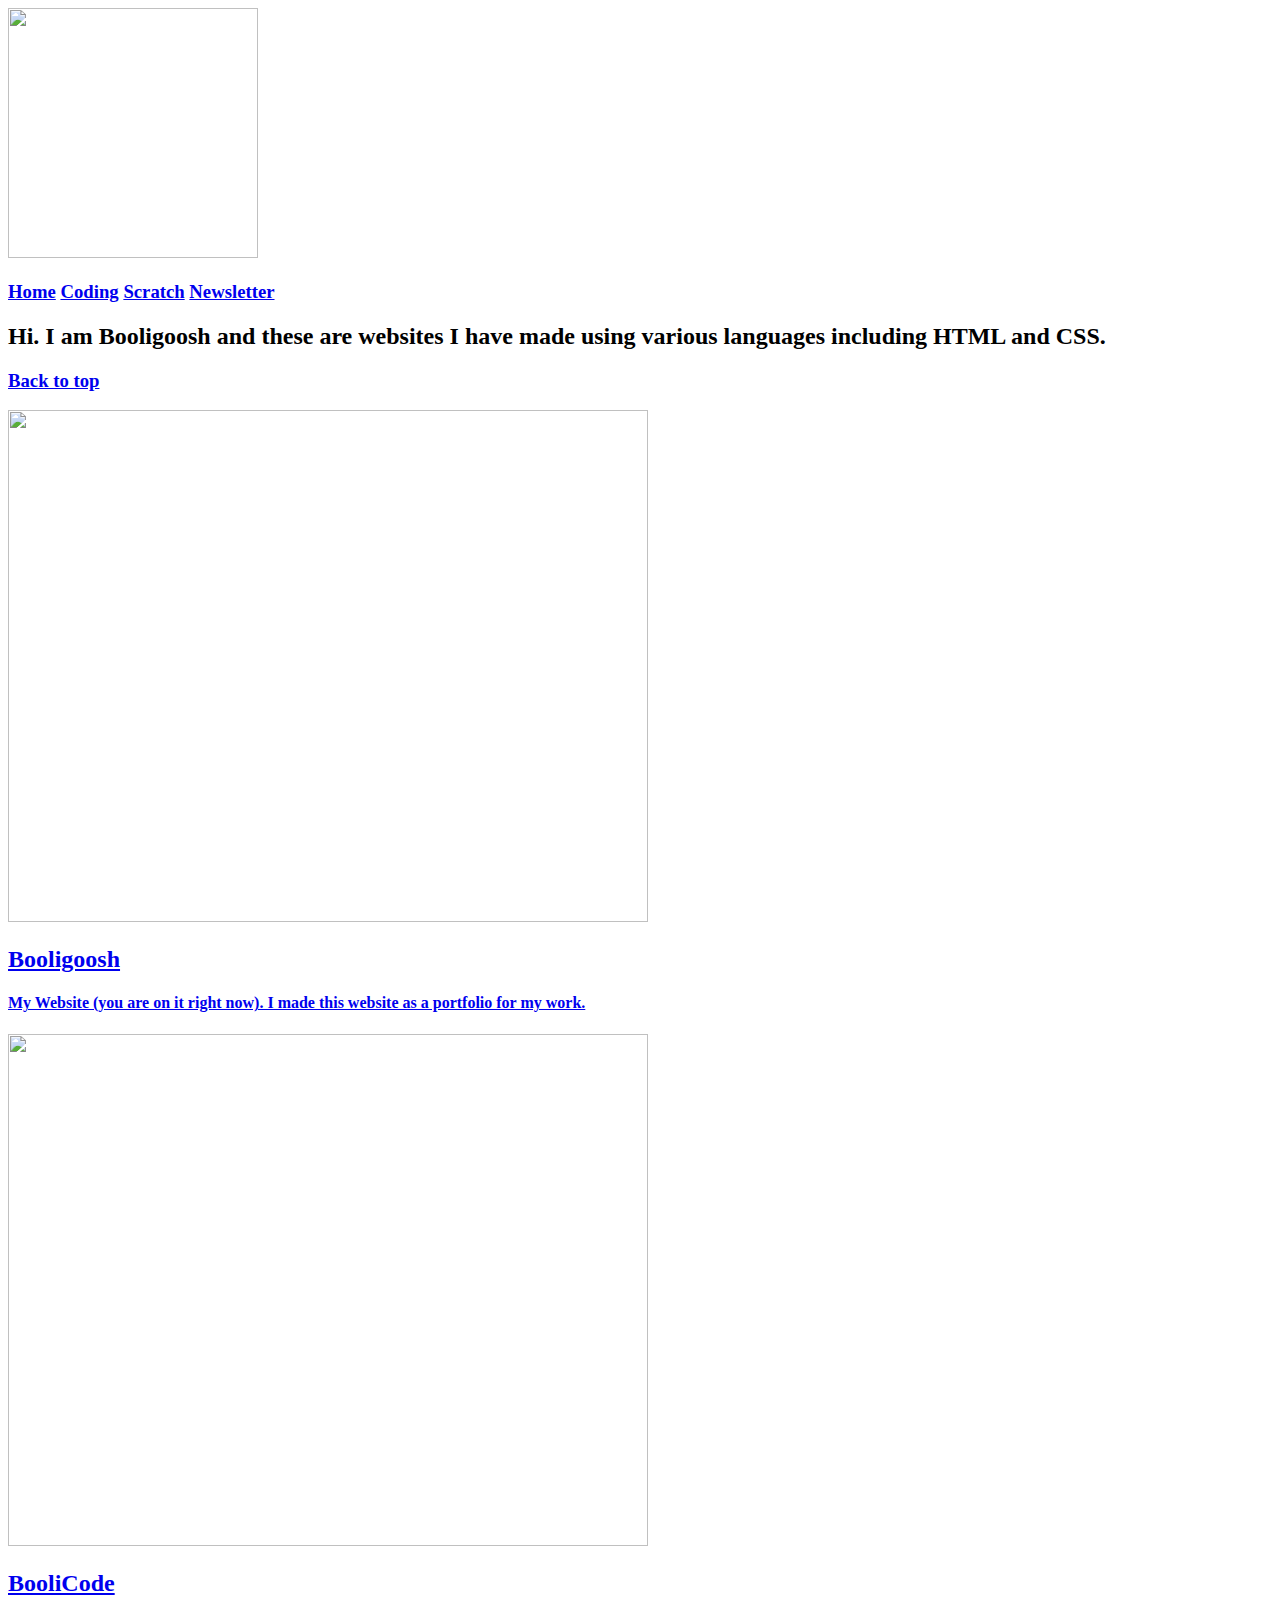
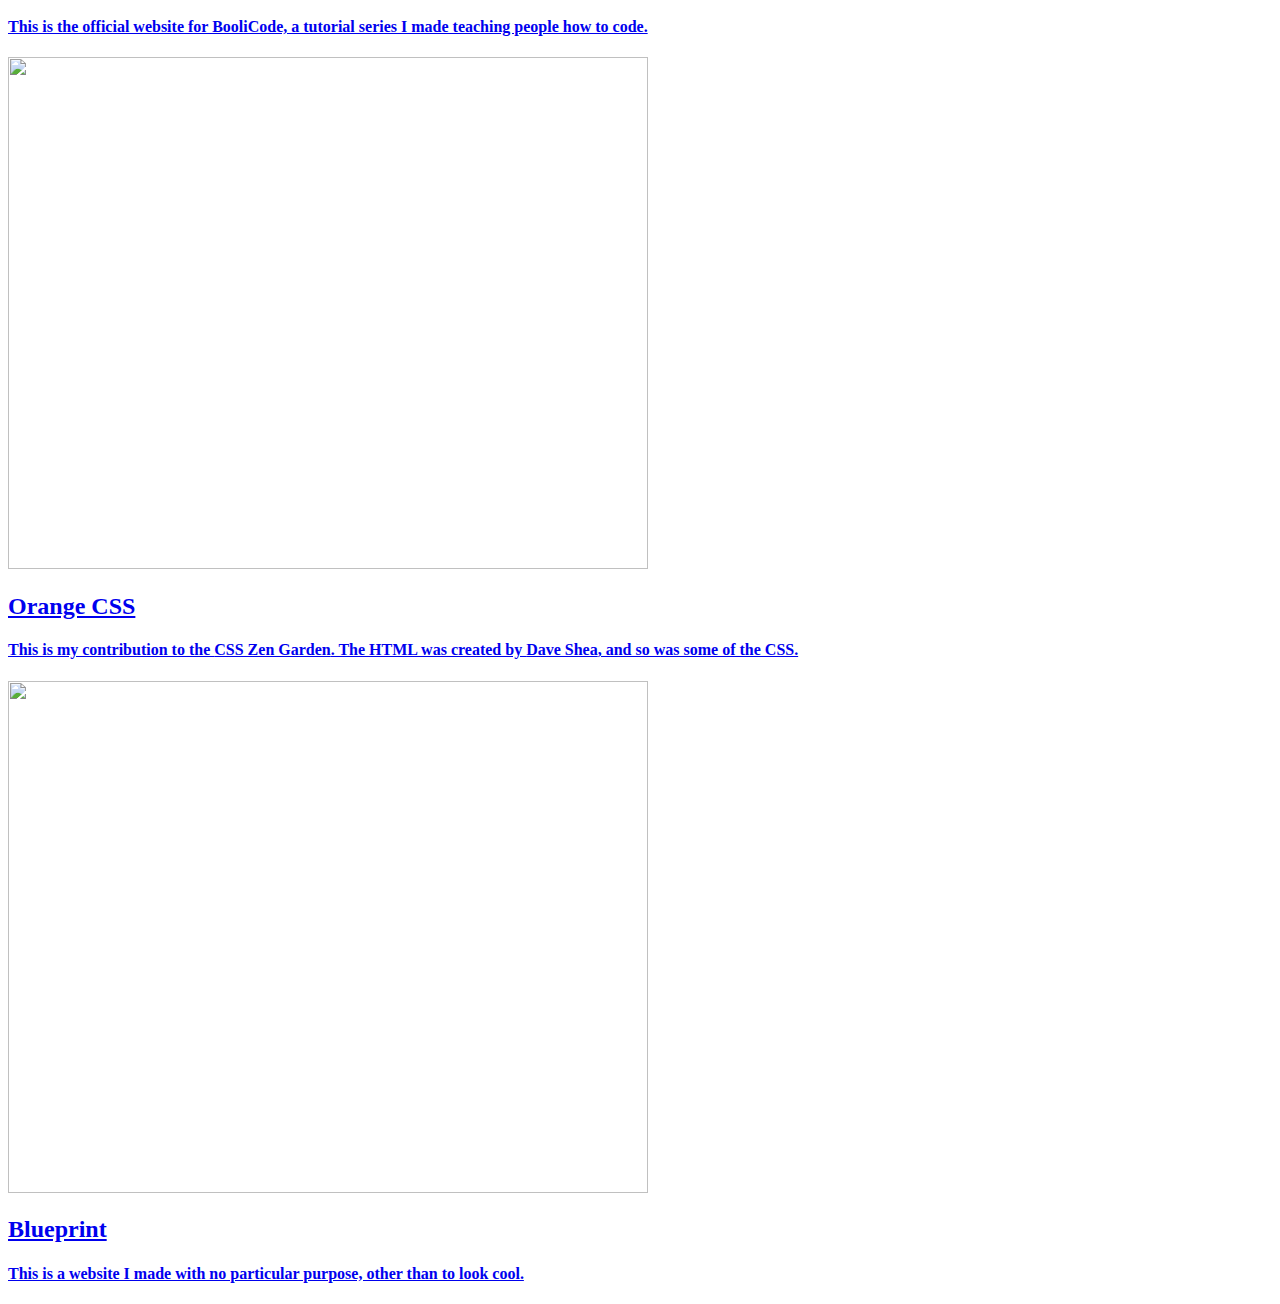
==== coding.html @ 660de8e2 "Create coding.html" ====
<!--
View this code on Github instead: 
https://github.com/Booligoosh/booligoosh.github.io
-->
<!DOCTYPE html>
<html>
<head>
<link href='https://fonts.googleapis.com/css?family=Work+Sans:200' rel='stylesheet' type='text/css'>
<link rel="apple-touch-icon" sizes="57x57" href="https://cloud.githubusercontent.com/assets/14034891/9624088/8ff44c74518c-11e5-8572-2d94658295fe.png" />
<link rel="apple-touch-icon" sizes="72x72" href="https://cloud.githubusercontent.com/assets/14034891/9624089/8ff7f98c518c-11e5-9a9c-7fab2b72be91.png" />
<link rel="apple-touch-icon" sizes="114x114" href="https://cloud.githubusercontent.com/assets/14034891/9624090/8ffcfb30518c-11e5-8ca6-4247acad93ff.png" />
<link rel="apple-touch-icon" sizes="144x144" href="https://cloud.githubusercontent.com/assets/14034891/9624090/8ffcfb30-518c-11e5-8ca6-4247acad93ff.png" />
    <link rel="icon" type="image/png" href="http://rocketdock.com/images/screenshots/Clock-IV.png">
    <title>Coding | Booligoosh</title>
</head>
<body>
<div class="header">
<div class=logo>
<a href="http://booligoosh.github.io/">
<img src="http://rocketdock.com/images/screenshots/Clock-IV.png" height="250" width="250">
</a>
</div>
<a name="top"></a>
<div class="tabs">
<h3>
<a href="/">Home</a>
<a href="/coding#top"><span>Coding</span></a>
<a href="/scratch#top">Scratch</a>
<a href="http://eepurl.com/bz0PTD">Newsletter</a>
</h3>
</div>
<div class="content">
<div class=info>
<h2>Hi. I am Booligoosh and these are websites I have made using various languages including HTML and CSS.</h2>
<h3 id="backtotop"><a href="#top">Back to top</a></h3>
</div>
<div class="websites">
    <div class="booligoosh">
    <a href="http://booligoosh.github.io/" target="blank">
    <img src="https://cloud.githubusercontent.com/assets/14034891/9847545/fb7c41a6-5b1c-11e5-9a33-a5ccad45e0fe.png" width="640" height="512">
    <h2>Booligoosh</h2>
    <h4>My Website (you are on it right now). I made this website as a portfolio for my work.</h4>
    </a>
    </div>
    <div class="boolicode">
    <a href="http://booligoosh.github.io/boolicode" target="blank">
    <img src="https://cloud.githubusercontent.com/assets/14034891/9847544/fb6b7434-5b1c-11e5-9bc0-9dbc91c601ad.png" width="640" height="512">
    <h2>BooliCode</h2>
    <h4>This is the official website for BooliCode, a tutorial series I made teaching people how to code.</h4>
    </a>
    </div>
    <div class="orange_css">
    <a href="http://booligoosh.github.io/csszen" target="blank">
    <img src="https://cloud.githubusercontent.com/assets/14034891/9847546/fb841638-5b1c-11e5-8685-afe27543670b.png" width="640" height="512">
    <h2>Orange CSS</h2>
    <h4>This is my contribution to the <a href="http://www.csszengarden.com/" target="blank" id="extlink">CSS Zen Garden</a><a href="http://booligoosh.github.io/csszen" target="blank">. The HTML was created by </a><a href="https://github.com/mezzoblue" target="blank" id="extlink">Dave Shea</a><a href="http://booligoosh.github.io/csszen" target="blank">, and so was some of the CSS.</a></h4>
    </a>
    </div>
    <div class="blueprint">
    <a href="http://booligoosh.github.io/blueprint" target="blank">
    <img src="https://cloud.githubusercontent.com/assets/14034891/9847543/fb5a4272-5b1c-11e5-88c5-55c2dafe2ea0.png" width="640" height="512">
    <h2>Blueprint</h2>
    <h4>This is a website I made with no particular purpose, other than to look cool.</h4>
    </a>
    </div>
</div>
</div>
</body>
</html>
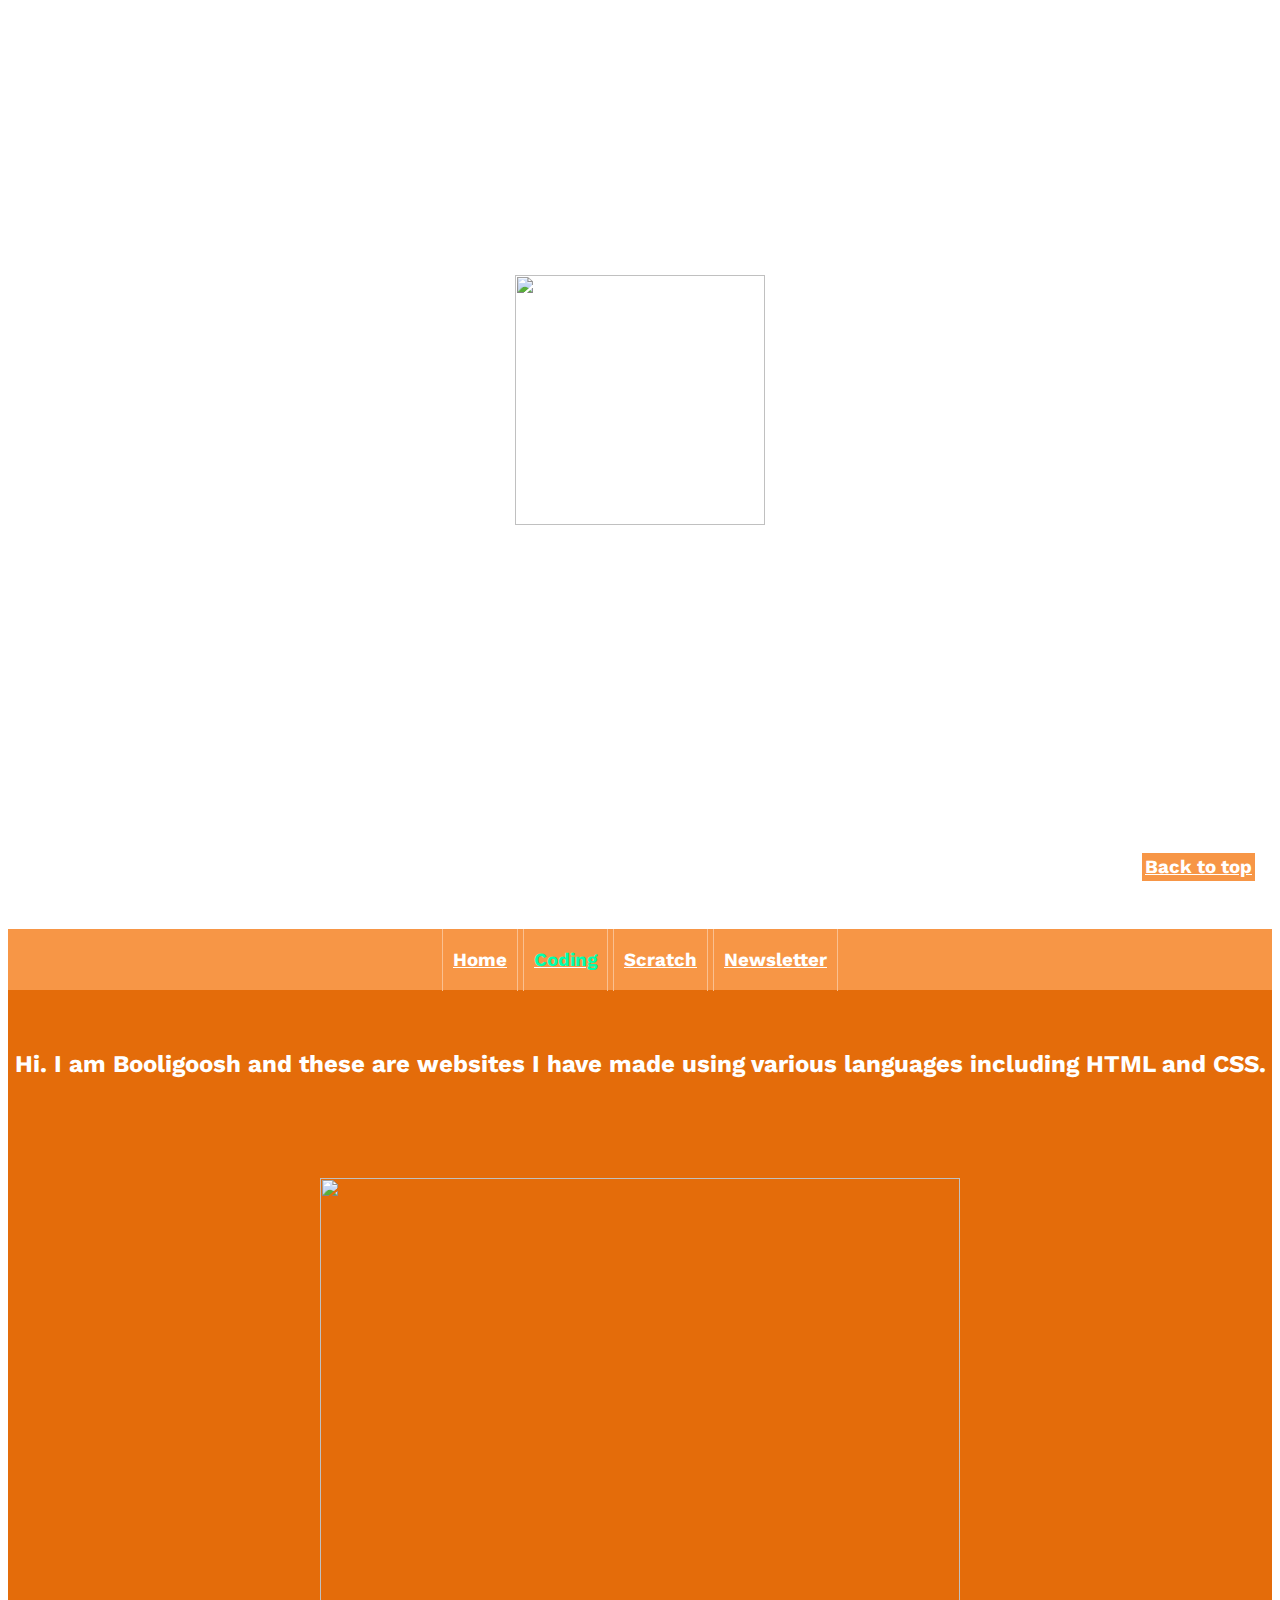
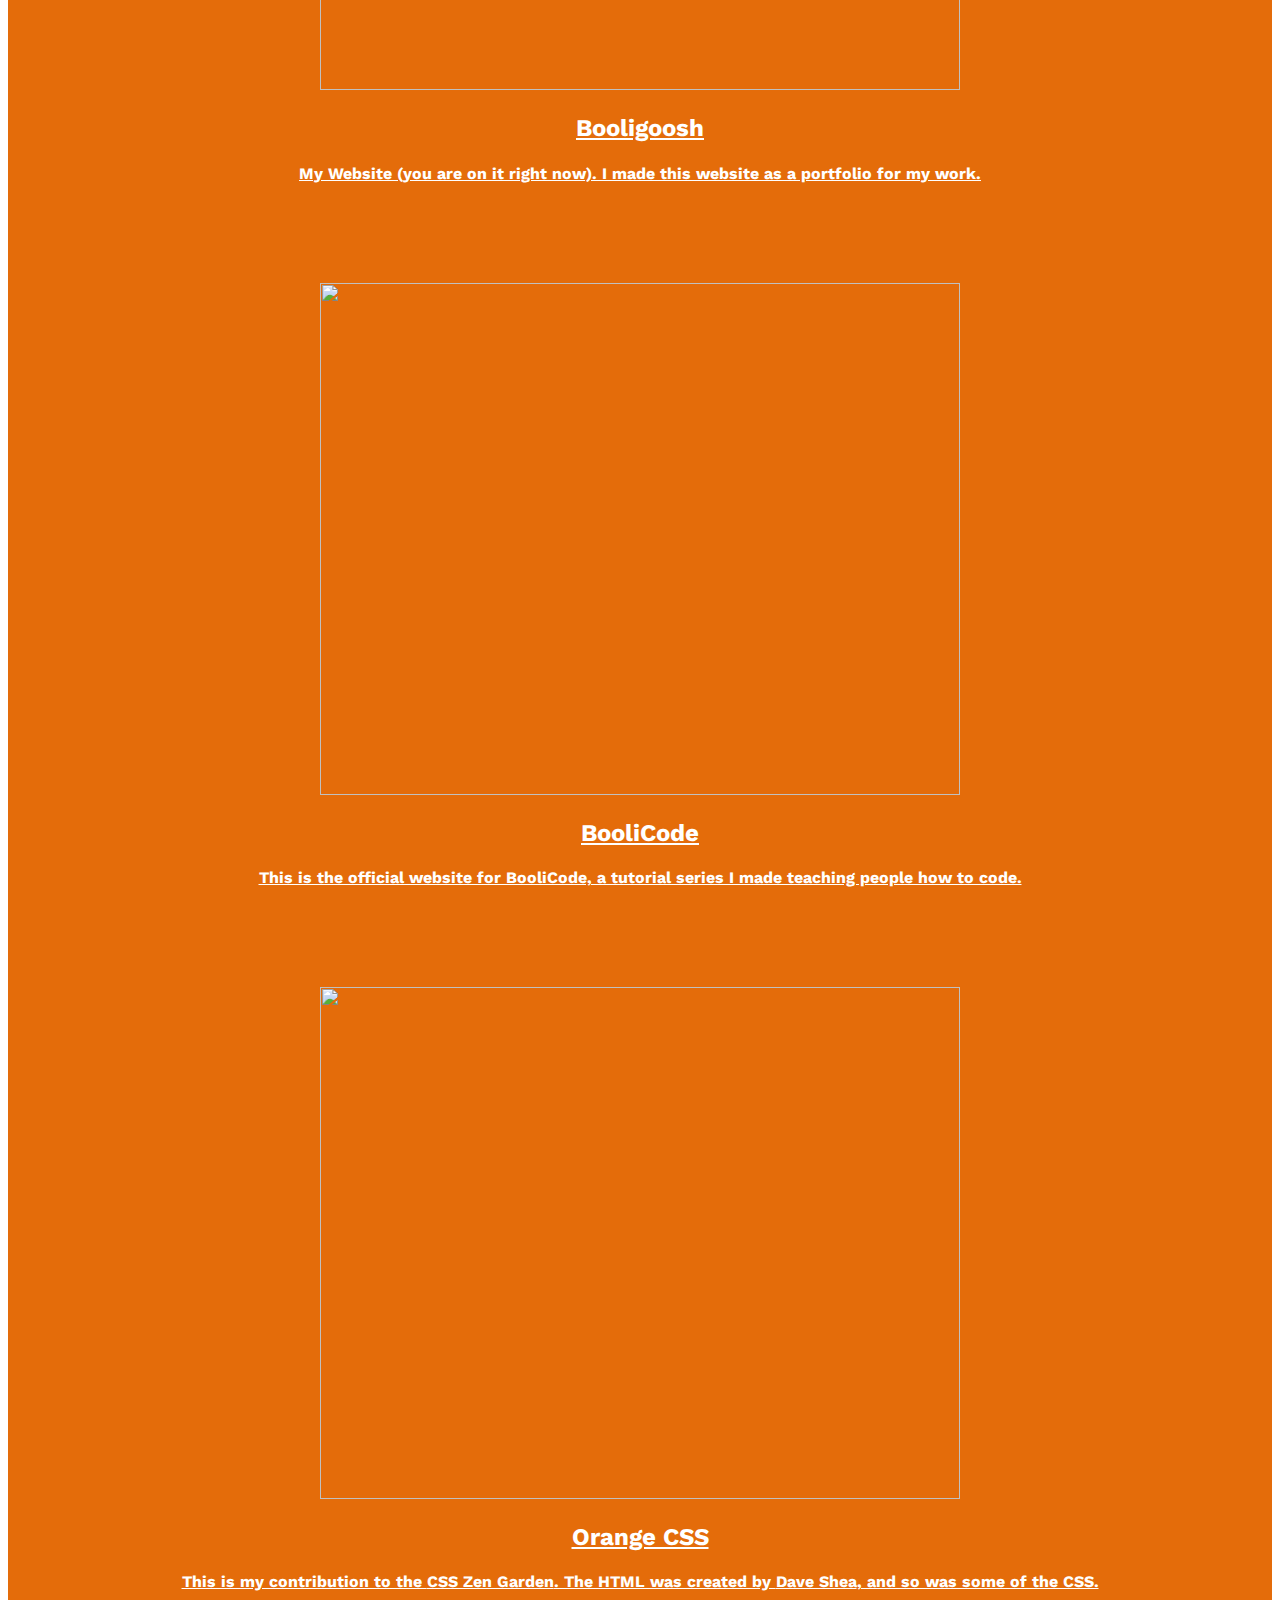
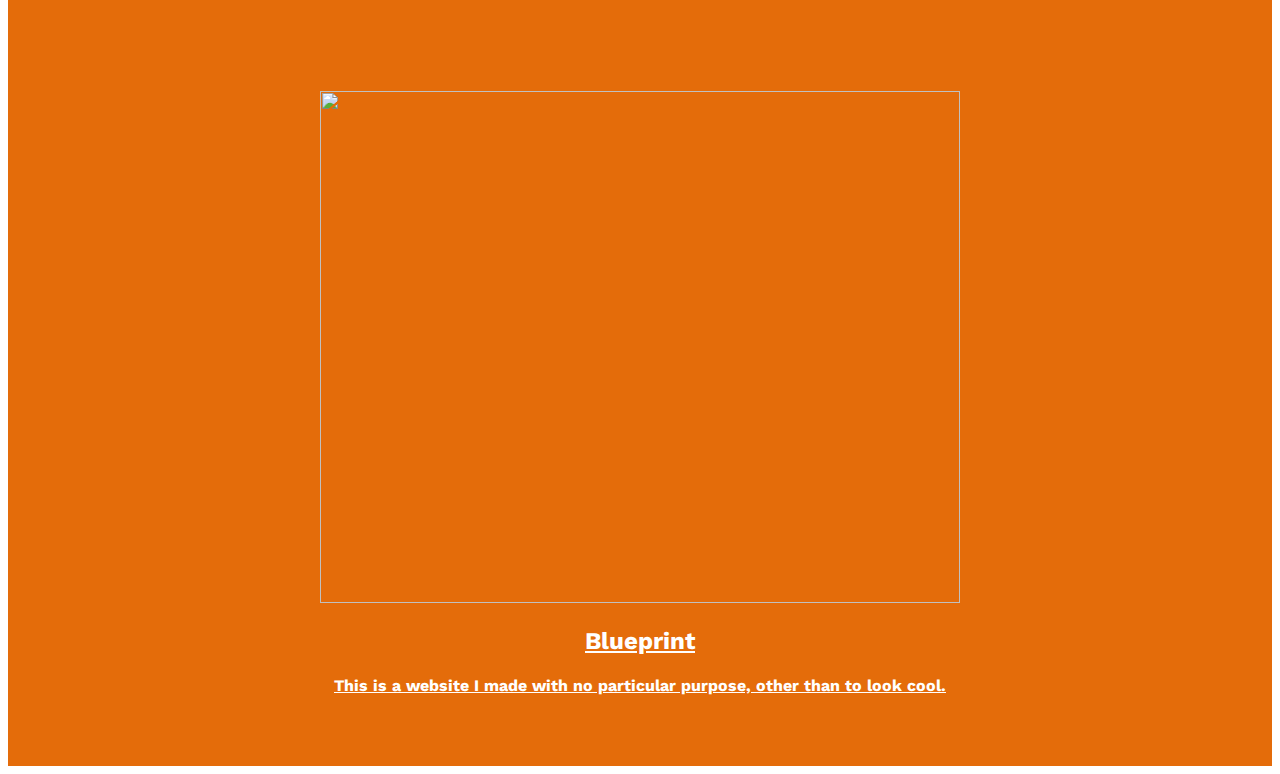
==== commit 9a9e513b: "link to stylesheet" ====
--- a/coding.html
+++ b/coding.html
@@ -10,8 +10,9 @@
 <link rel="apple-touch-icon" sizes="72x72" href="https://cloud.githubusercontent.com/assets/14034891/9624089/8ff7f98c518c-11e5-9a9c-7fab2b72be91.png" />
 <link rel="apple-touch-icon" sizes="114x114" href="https://cloud.githubusercontent.com/assets/14034891/9624090/8ffcfb30518c-11e5-8ca6-4247acad93ff.png" />
 <link rel="apple-touch-icon" sizes="144x144" href="https://cloud.githubusercontent.com/assets/14034891/9624090/8ffcfb30-518c-11e5-8ca6-4247acad93ff.png" />
-    <link rel="icon" type="image/png" href="http://rocketdock.com/images/screenshots/Clock-IV.png">
-    <title>Coding | Booligoosh</title>
+<link rel="icon" type="image/png" href="http://rocketdock.com/images/screenshots/Clock-IV.png">
+<title>Coding | Booligoosh</title>
+<link rel="stylesheet" href="http://booligoosh.github.io/mobile/mobile-style.css">
 </head>
 <body>
 <div class="header">
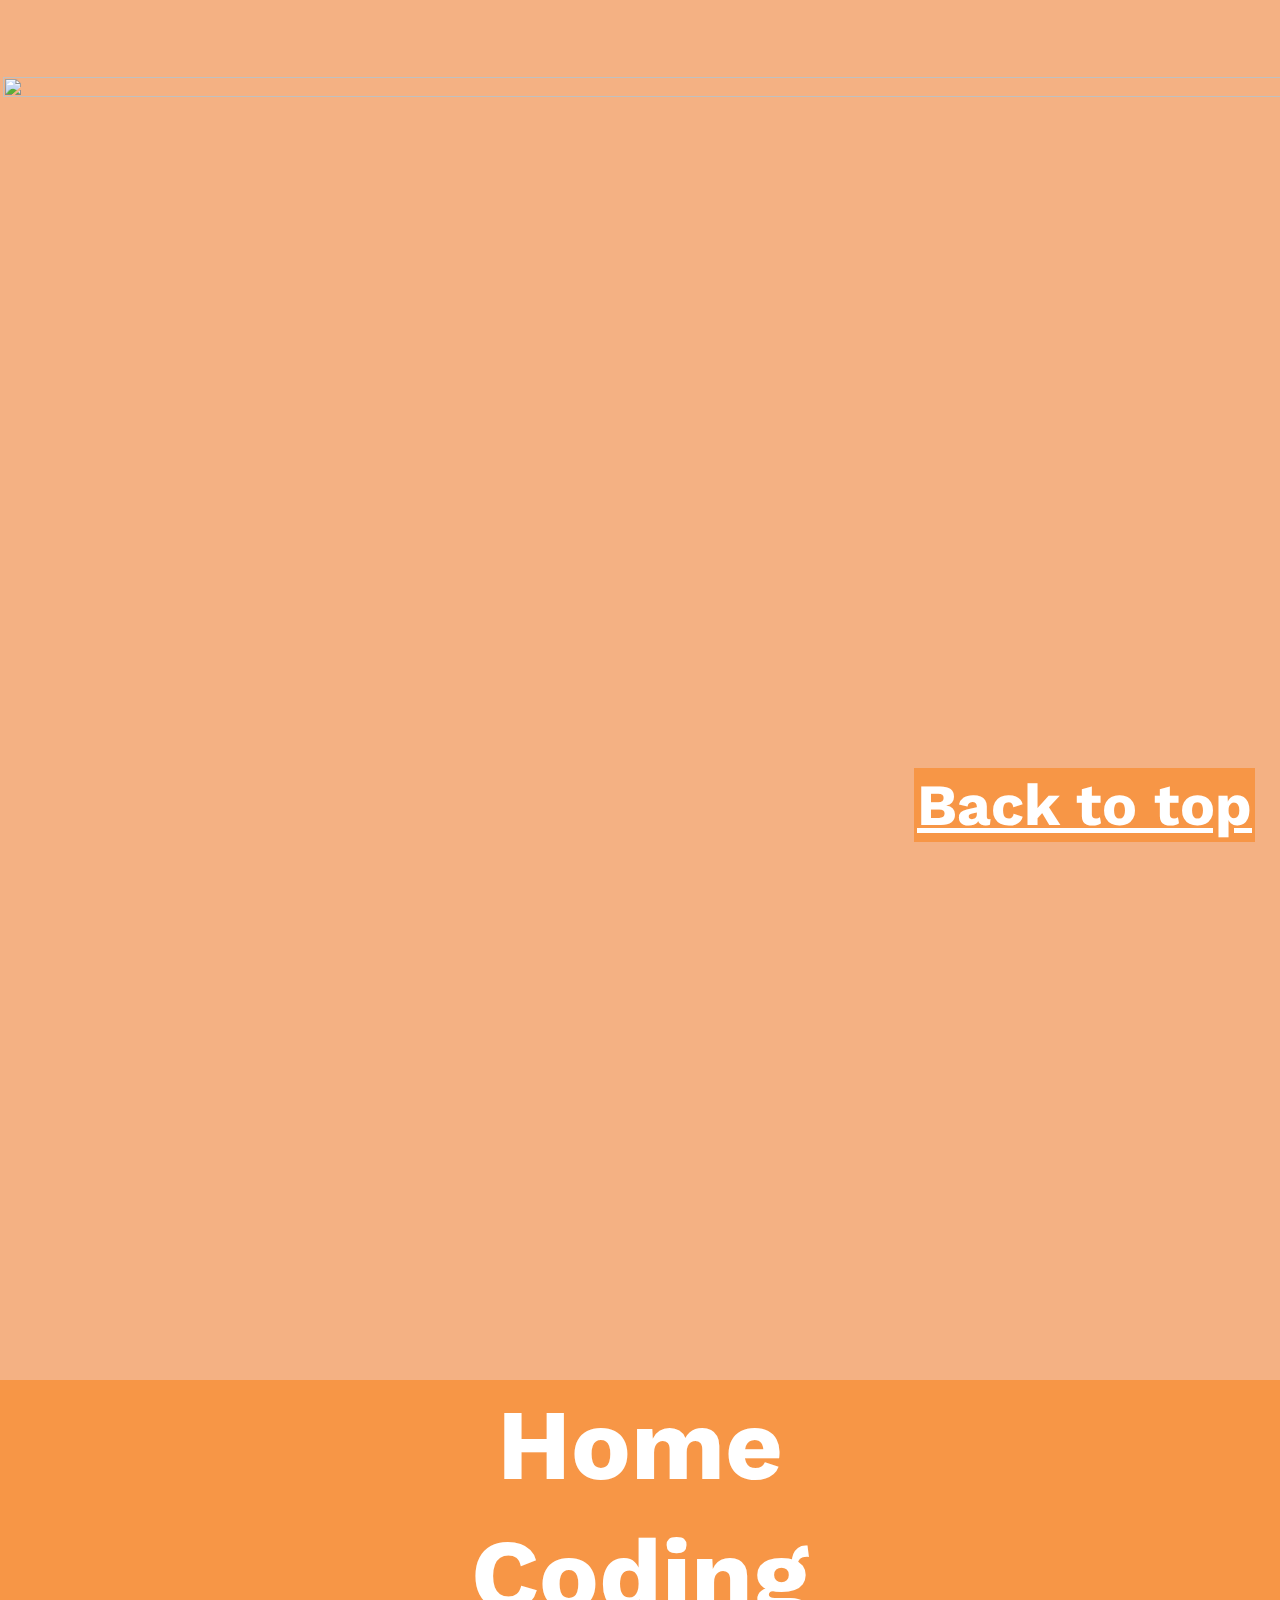
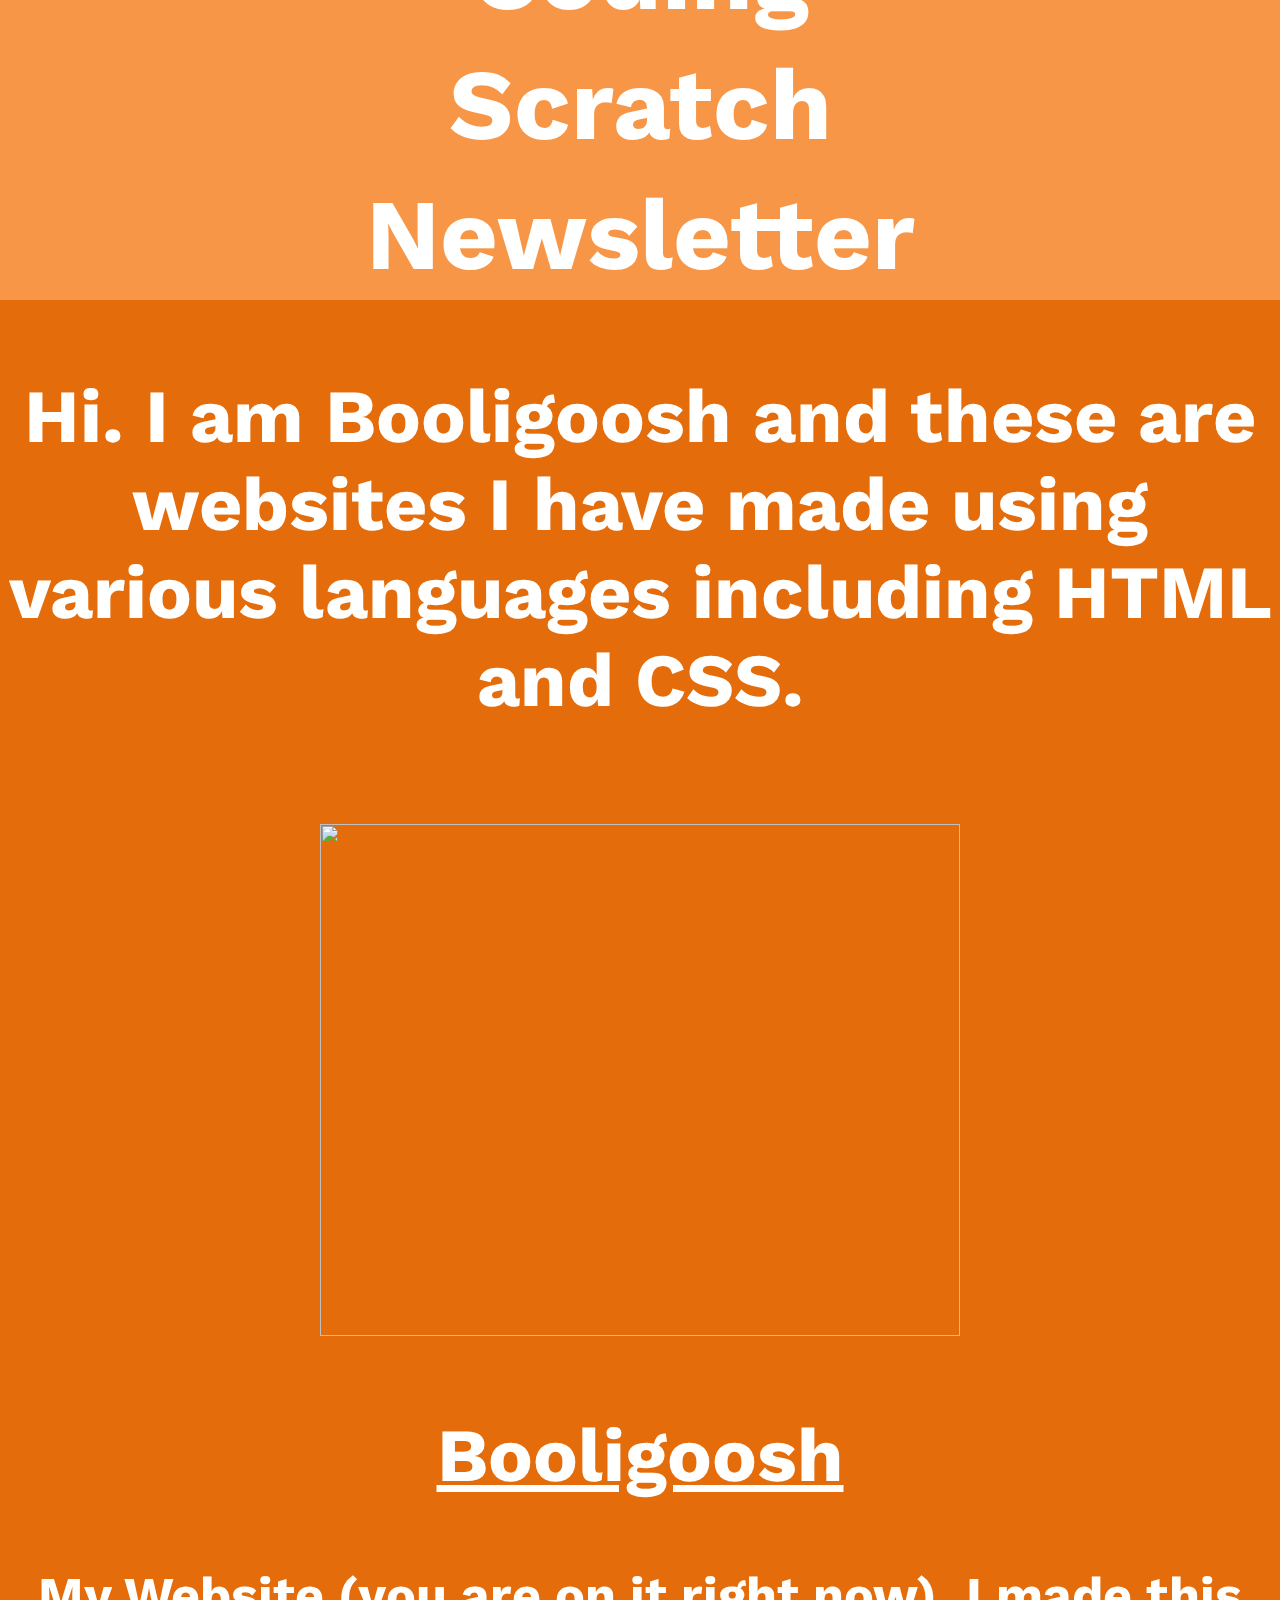
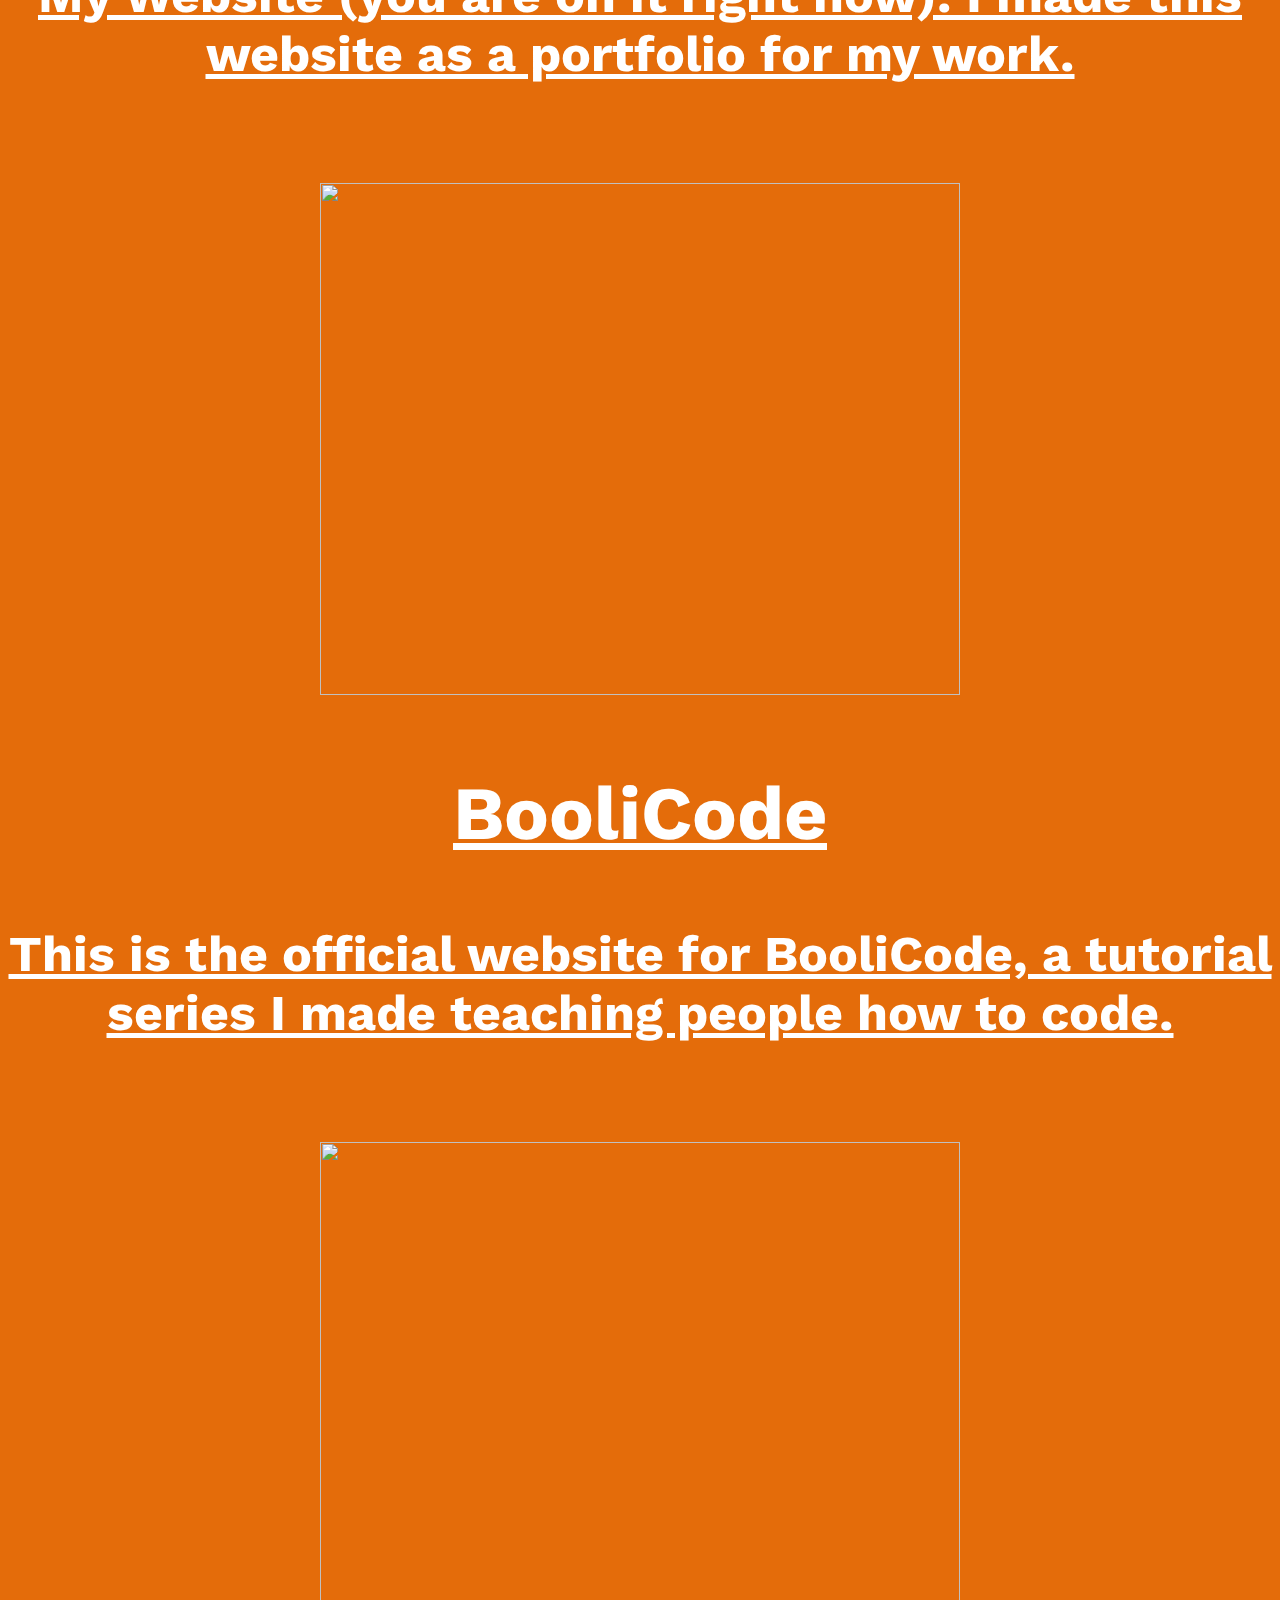
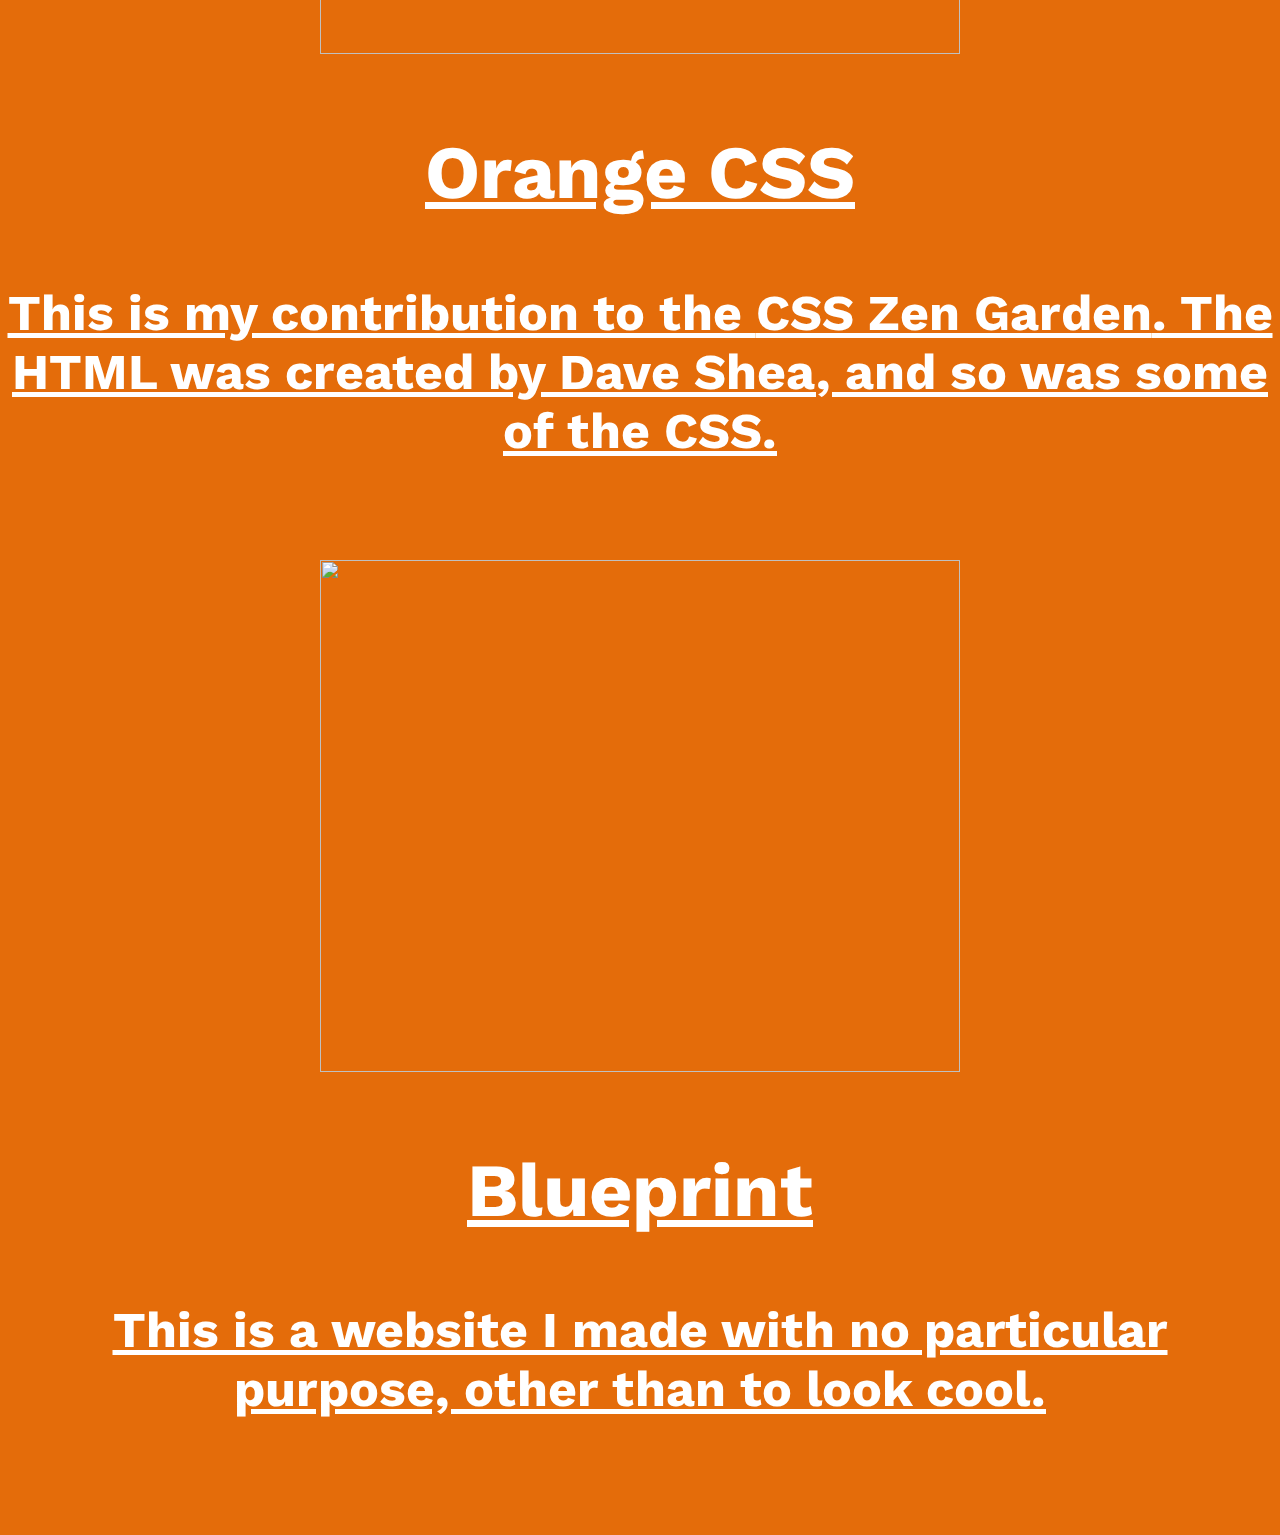
==== commit 66dca359: "made tabs link to mobile pages" ====
--- a/coding.html
+++ b/coding.html
@@ -24,9 +24,9 @@
 <a name="top"></a>
 <div class="tabs">
 <h3>
-<a href="/">Home</a>
-<a href="/coding#top"><span>Coding</span></a>
-<a href="/scratch#top">Scratch</a>
+<a href="/mobile/">Home</a>
+<a href="/mobile/coding#top"><span>Coding</span></a>
+<a href="/mobile/scratch#top">Scratch</a>
 <a href="http://eepurl.com/bz0PTD">Newsletter</a>
 </h3>
 </div>
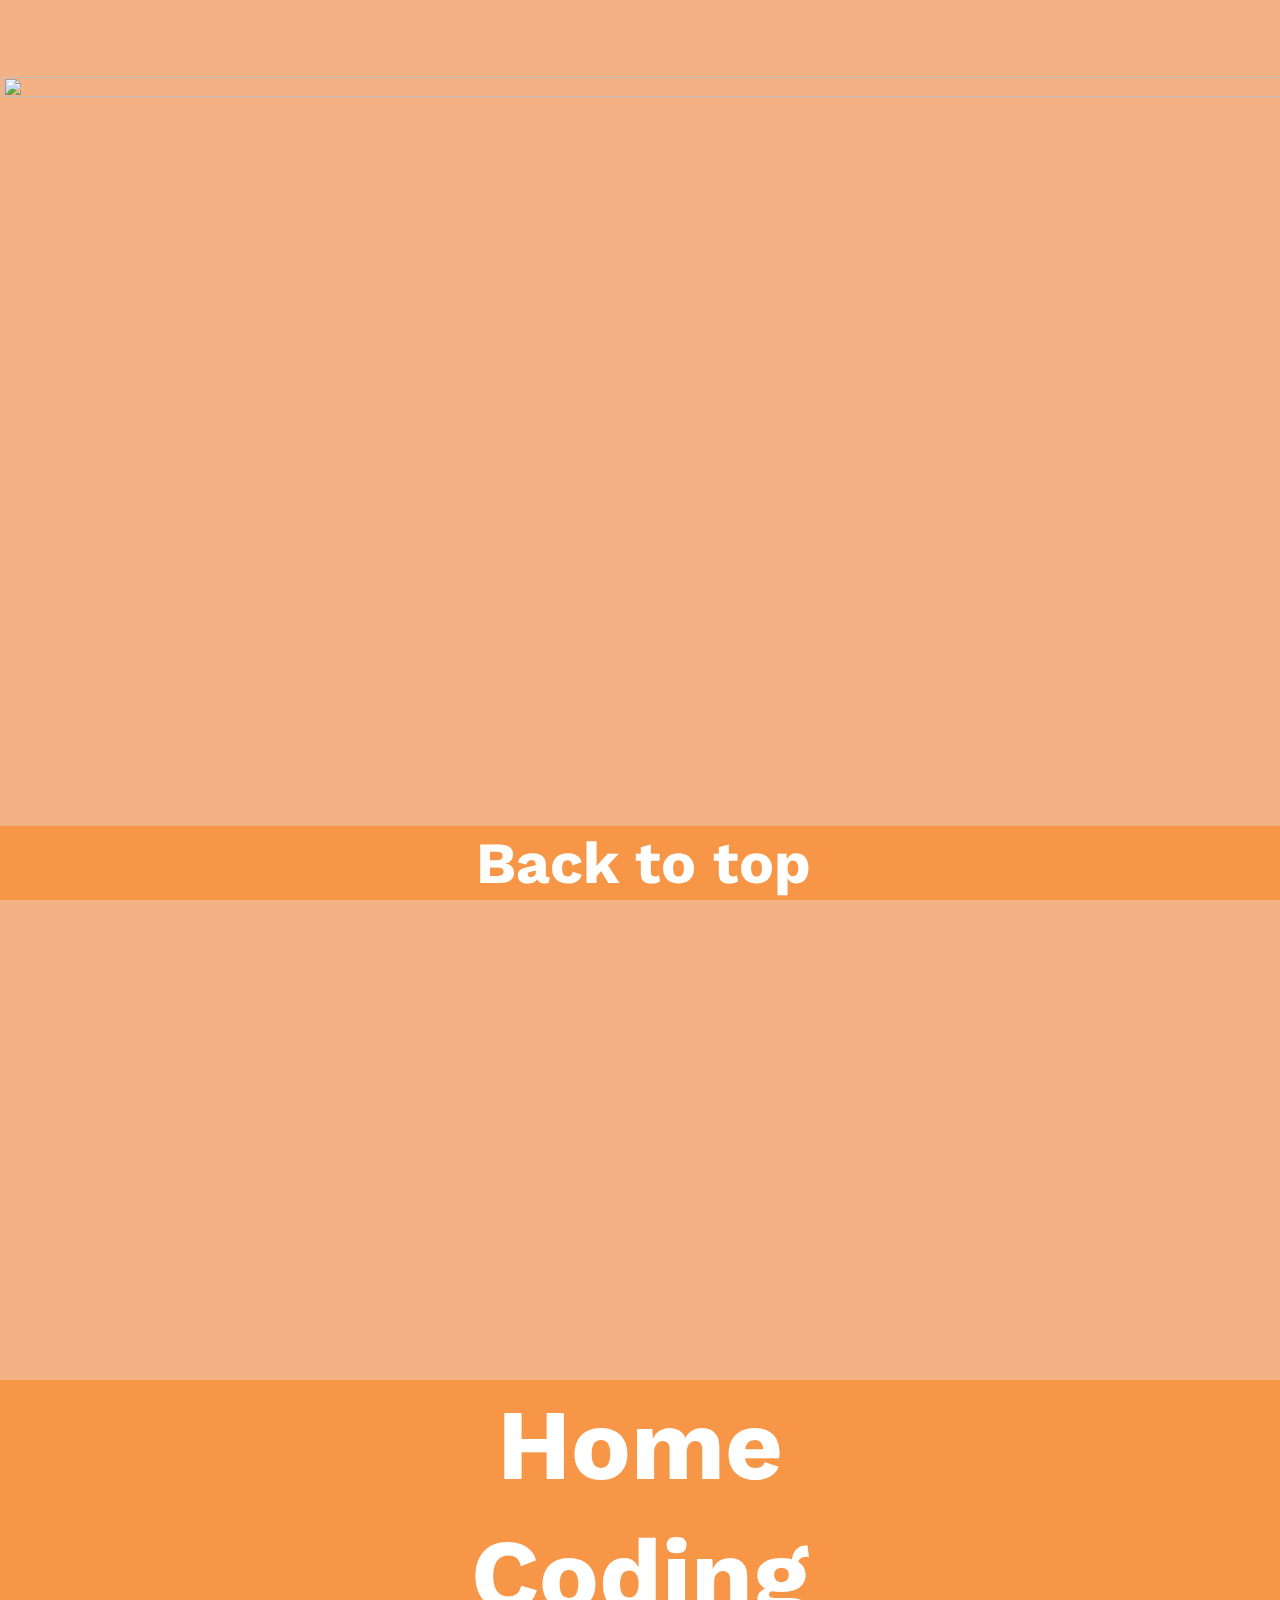
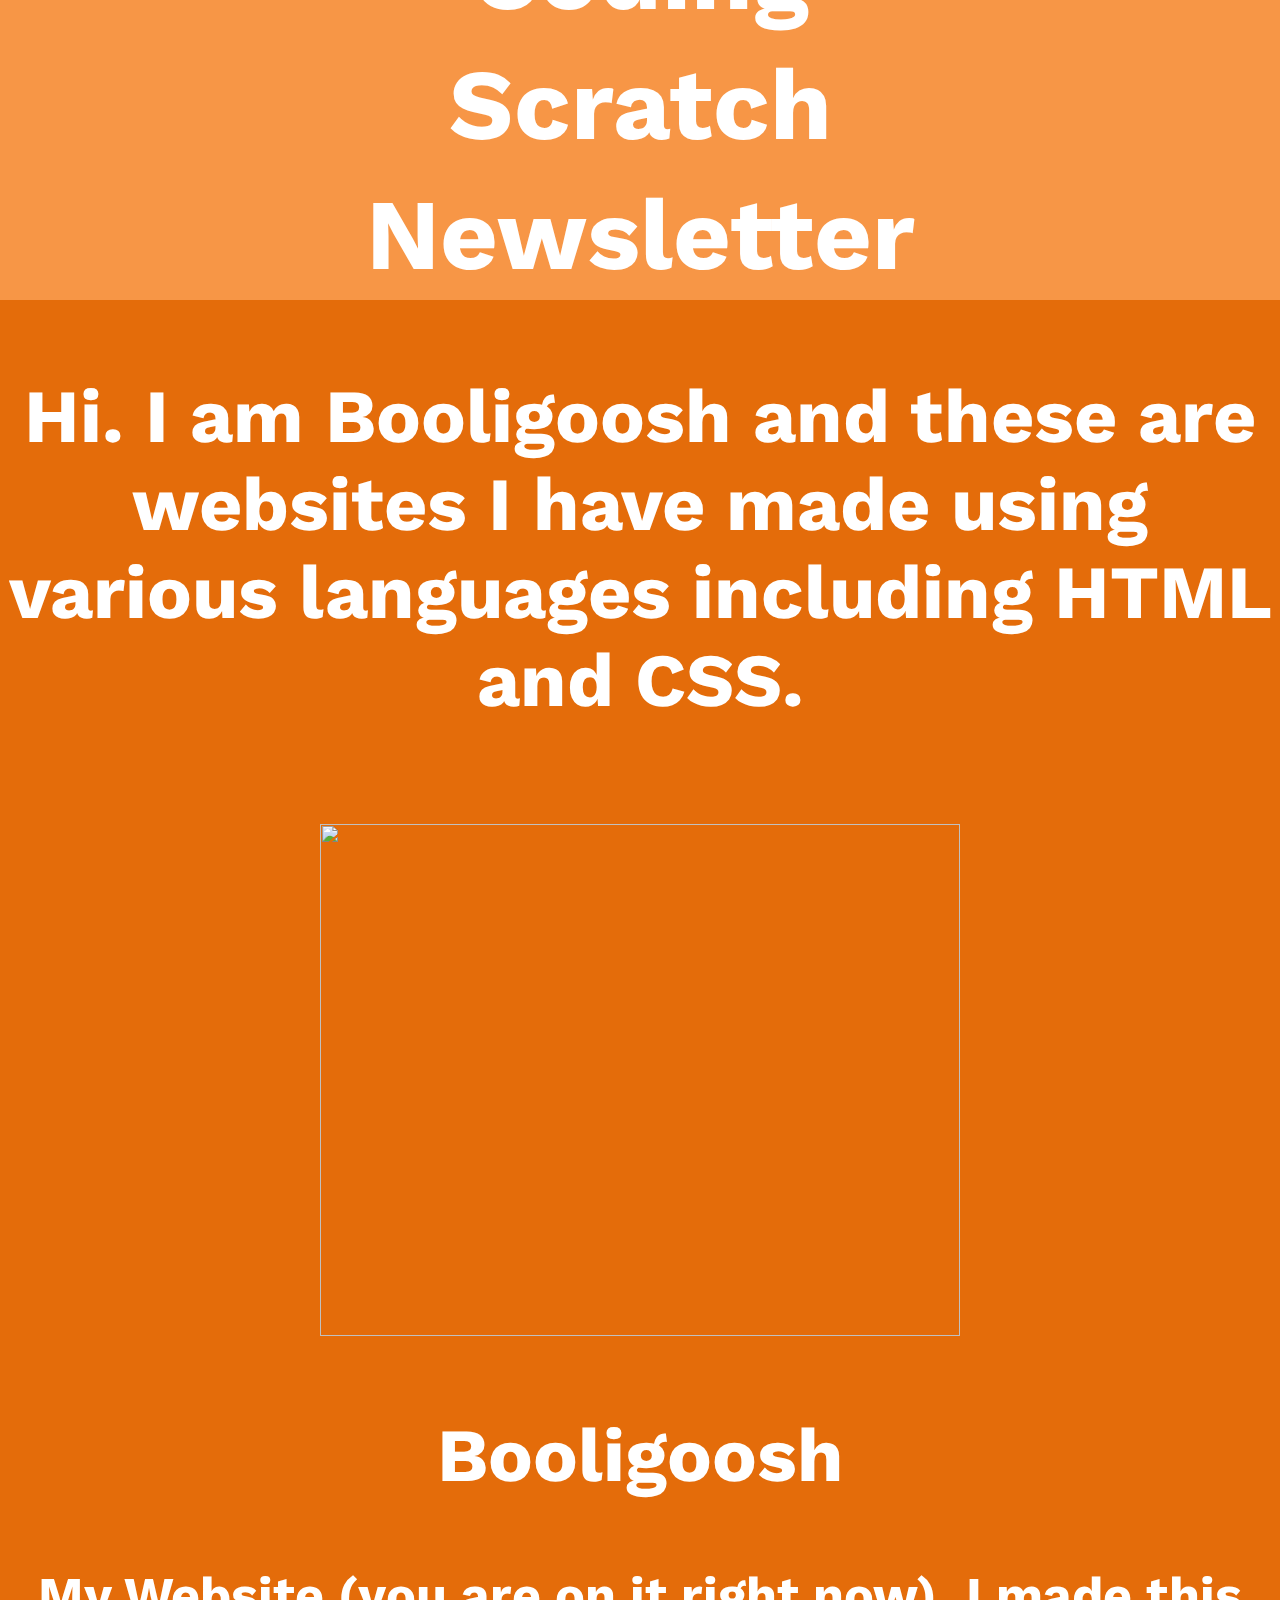
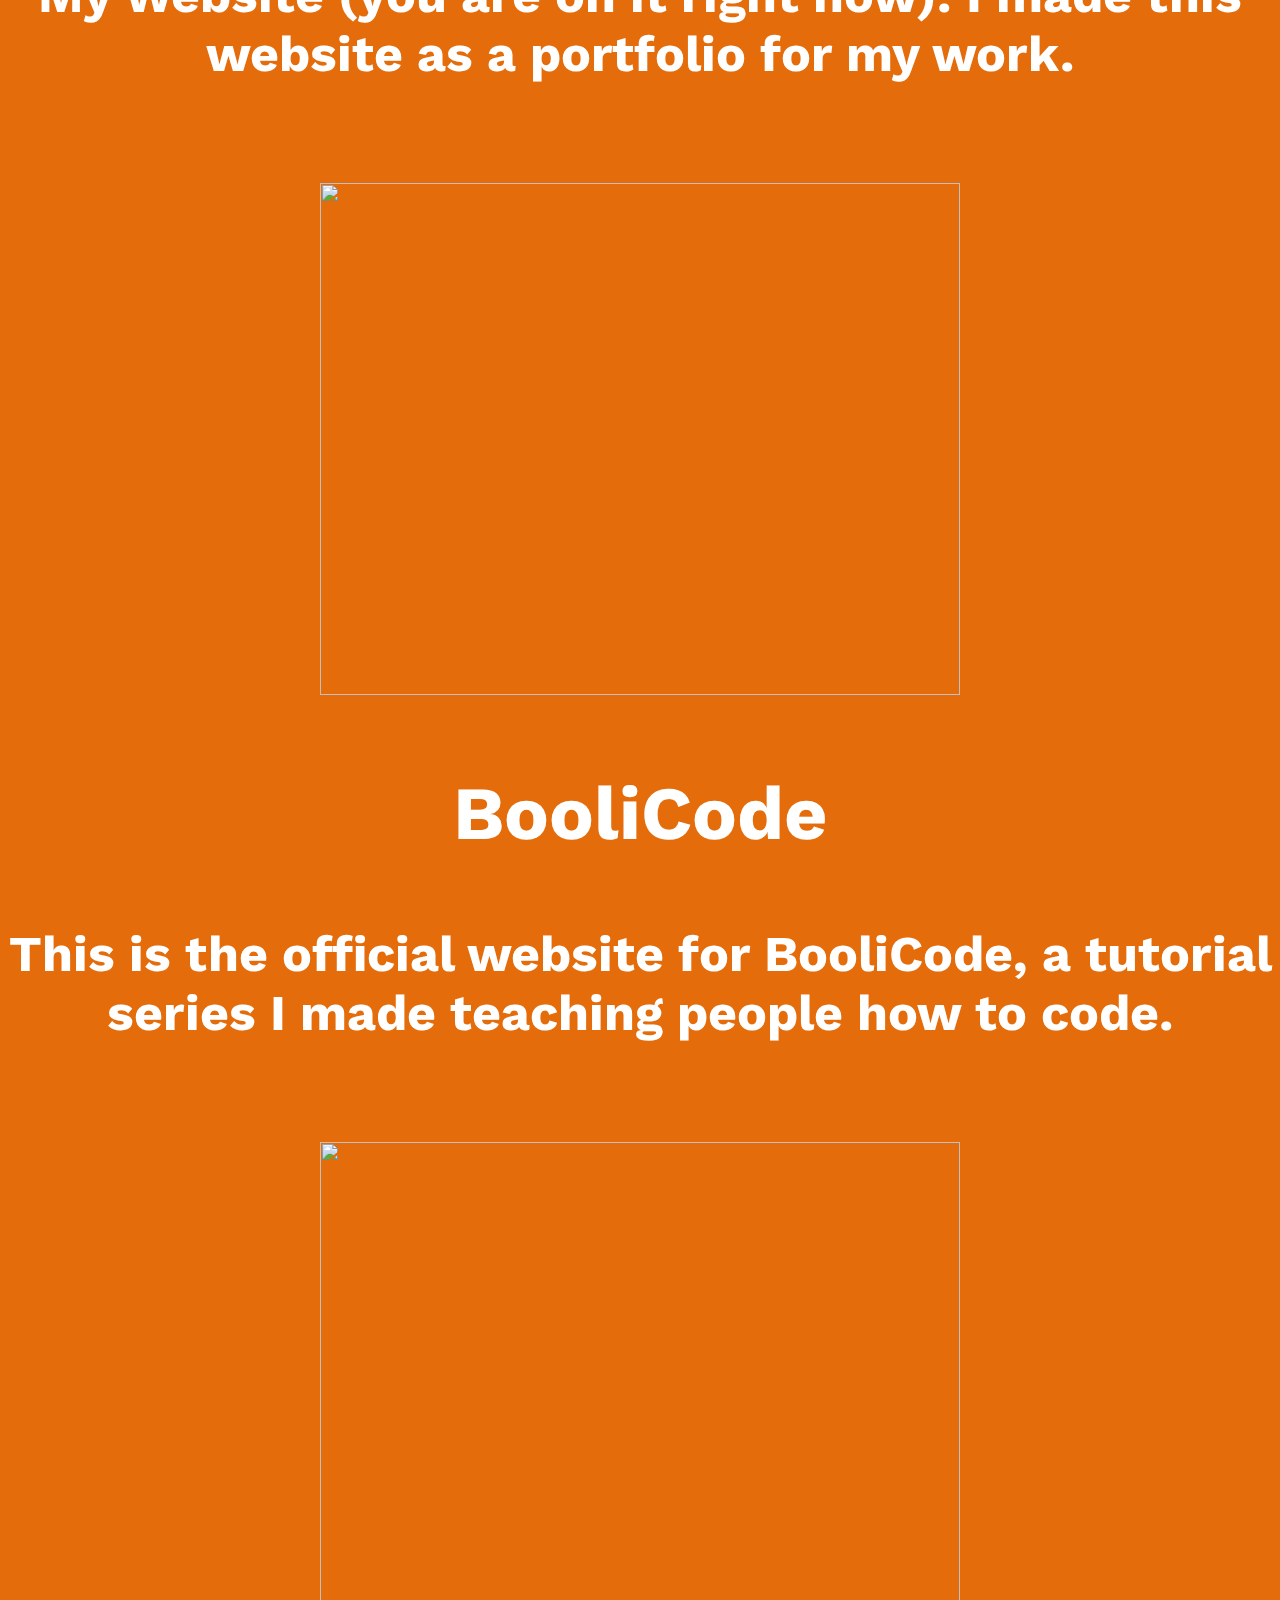
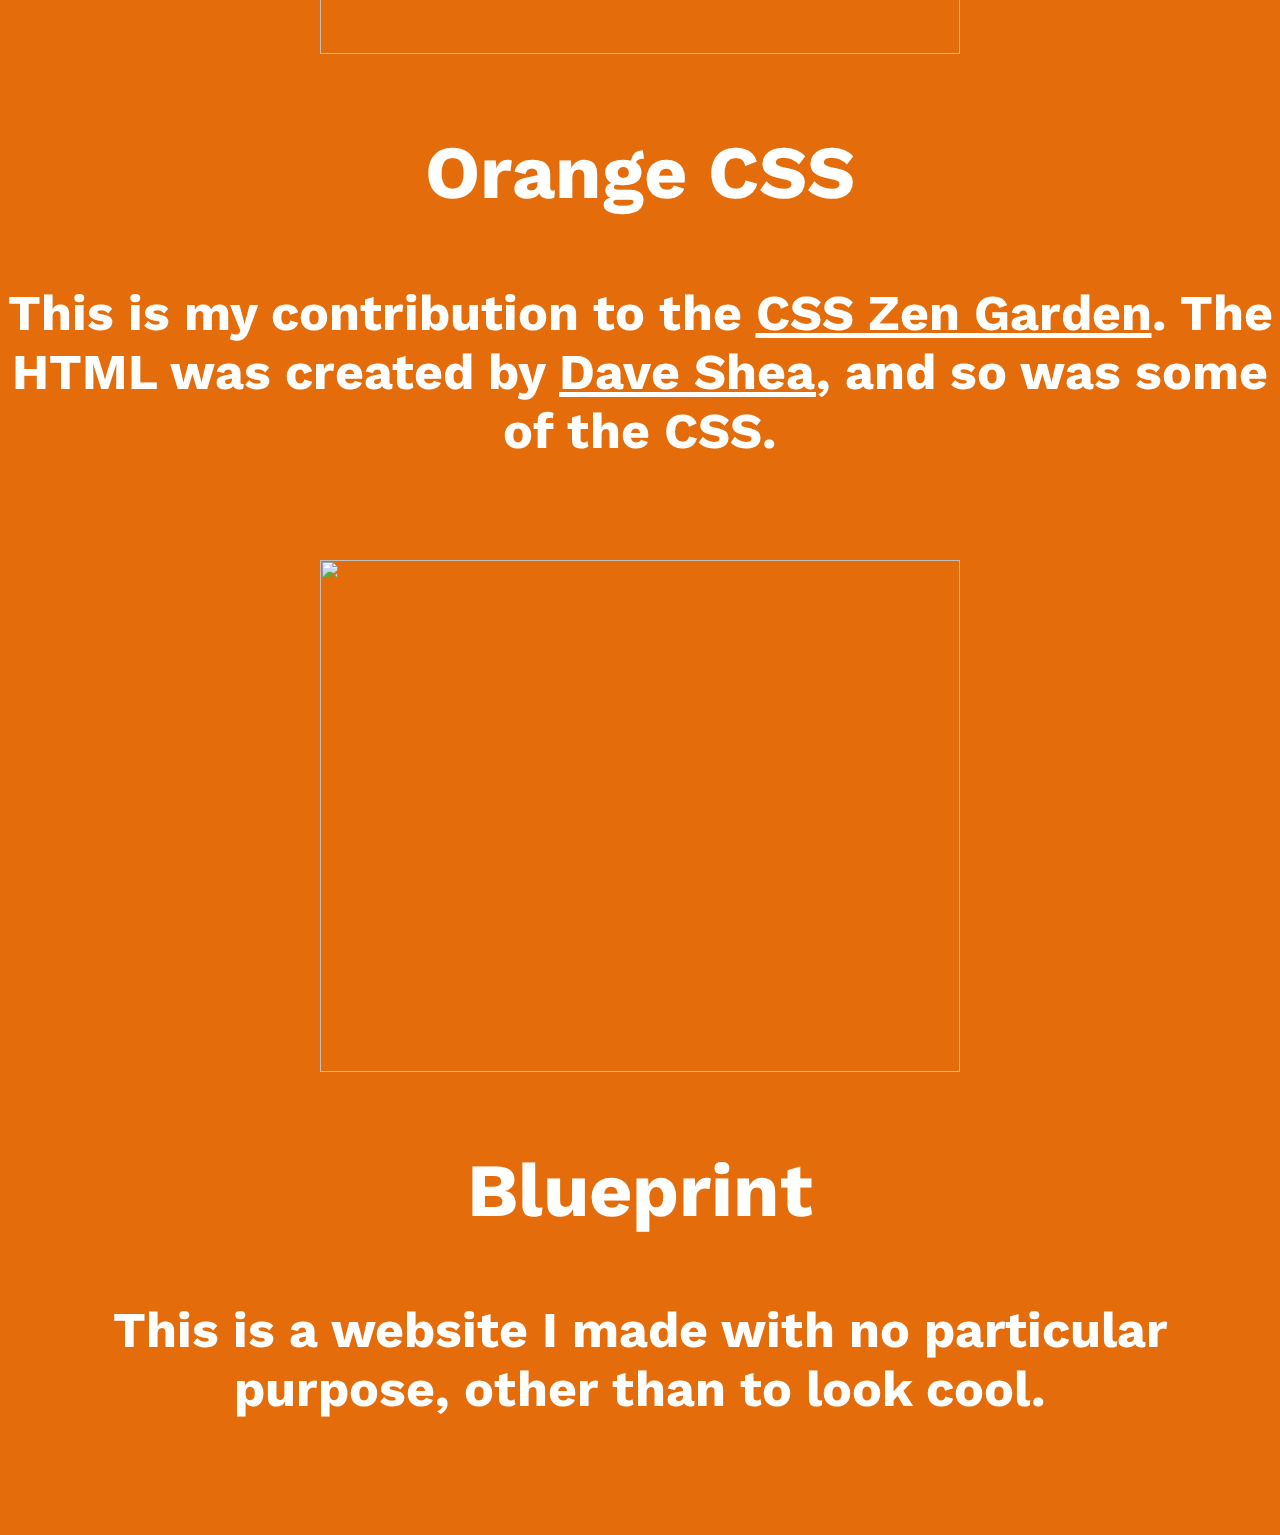
==== commit 768e6e0e: "made logo link to mobile page" ====
--- a/coding.html
+++ b/coding.html
@@ -17,7 +17,7 @@
 <body>
 <div class="header">
 <div class=logo>
-<a href="http://booligoosh.github.io/">
+<a href="/mobile/">
 <img src="http://rocketdock.com/images/screenshots/Clock-IV.png" height="250" width="250">
 </a>
 </div>
